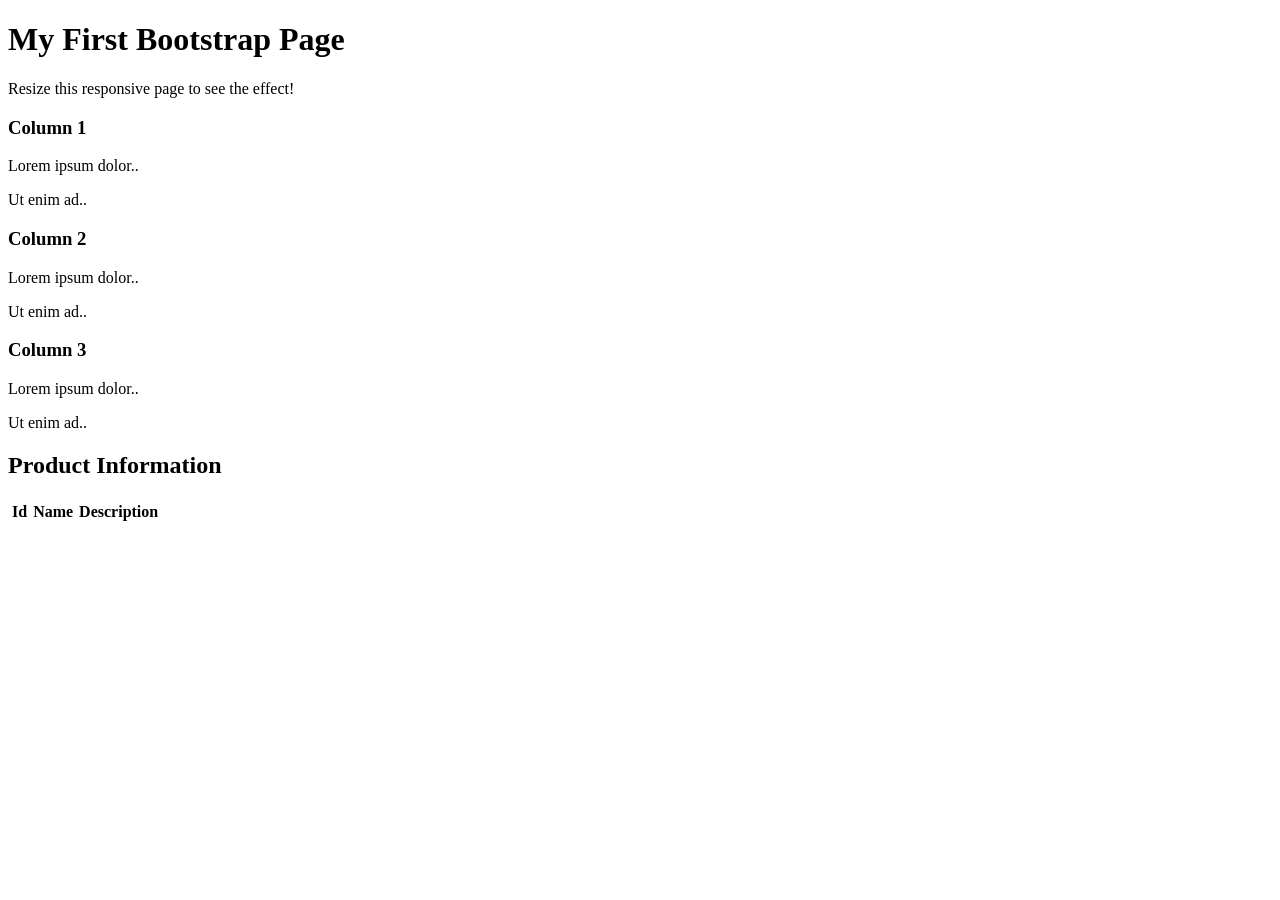
==== src/main/resources/templates/products.html @ d49a936c "Initial commit of project files. Demo setup to begin work mostly complete." ====
<!DOCTYPE html>
<html xmlns:th="http://www.thymeleaf.org">
<head>
<meta charset="UTF-8">
<title>Insert title here</title>

<link rel="stylesheet" type="text/css" href="/webjars/bootstrap/4.1.3/css/bootstrap.min.css"/>

<script type="text/javascript" src="/webjars/jquery/3.3.1/jquery.min.js"></script>
<script type="text/javascript" src="/webjars/bootstrap/4.1.3/js/bootstrap.min.js"></script>

</head>
	<div class="jumbotron text-center">
	  <h1>My First Bootstrap Page</h1>
	  <p>Resize this responsive page to see the effect!</p> 
	</div>
	
	<div class="container">
	  	<div class="row">
	    	<div class="col-sm-4">
	      		<h3>Column 1</h3>
	      		<p>Lorem ipsum dolor..</p>
	      		<p>Ut enim ad..</p>
	    	</div>
	    	<div class="col-sm-4">
	      		<h3>Column 2</h3>
	      		<p>Lorem ipsum dolor..</p>
	      		<p>Ut enim ad..</p>
	    	</div>
	    	<div class="col-sm-4">
	      		<h3>Column 3</h3> 
	      		<p>Lorem ipsum dolor..</p>
	      		<p>Ut enim ad..</p>
	    	</div>
	  	</div>
	</div>

<body>	
	<h2>Product Information</h2>
	<table cellpadding="2" cellspacing="2">
		<tr>
			<th>Id</th>
			<th>Name</th>
			<th>Description</th>
		</tr>
		<tr th:each="product, iterStat : ${productList}">
			<td><span th:text="${product.id}"></span></td>
			<td><span th:text="${product.name}"></span></td>
			<td><span th:text="${product.description}"></span></td>	
		</tr>

	</table>
</body>
</html>
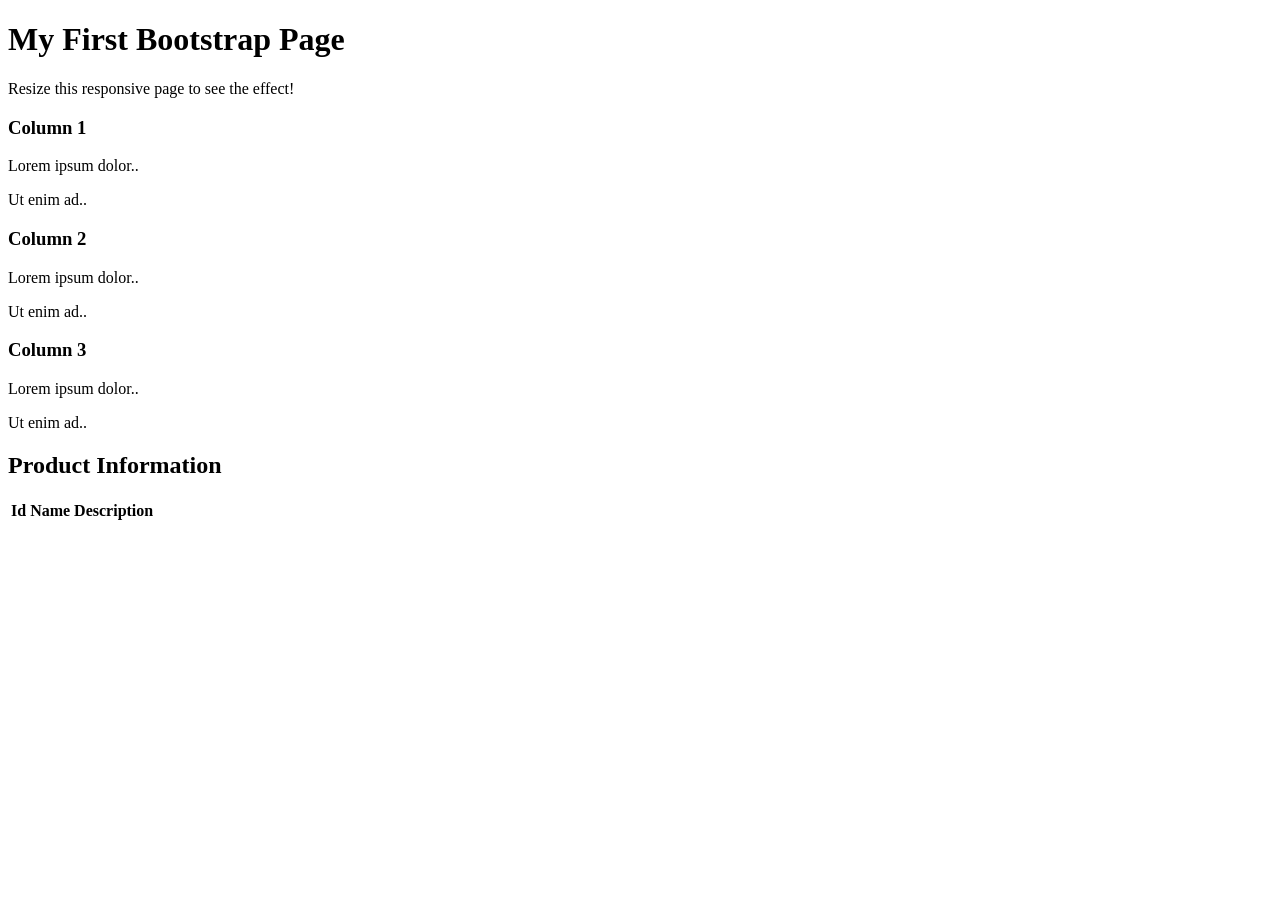
==== commit b190d372: "Changed raw HTML table to bootstrap table" ====
--- a/src/main/resources/templates/products.html
+++ b/src/main/resources/templates/products.html
@@ -37,14 +37,14 @@
 
 <body>	
 	<h2>Product Information</h2>
-	<table cellpadding="2" cellspacing="2">
+	<table class="table">
 		<tr>
-			<th>Id</th>
-			<th>Name</th>
-			<th>Description</th>
+			<th scope="col">Id</th>
+			<th scope="col">Name</th>
+			<th scope="col">Description</th>
 		</tr>
 		<tr th:each="product, iterStat : ${productList}">
-			<td><span th:text="${product.id}"></span></td>
+			<th scope="row"><span th:text="${product.id}"></span></th>
 			<td><span th:text="${product.name}"></span></td>
 			<td><span th:text="${product.description}"></span></td>	
 		</tr>
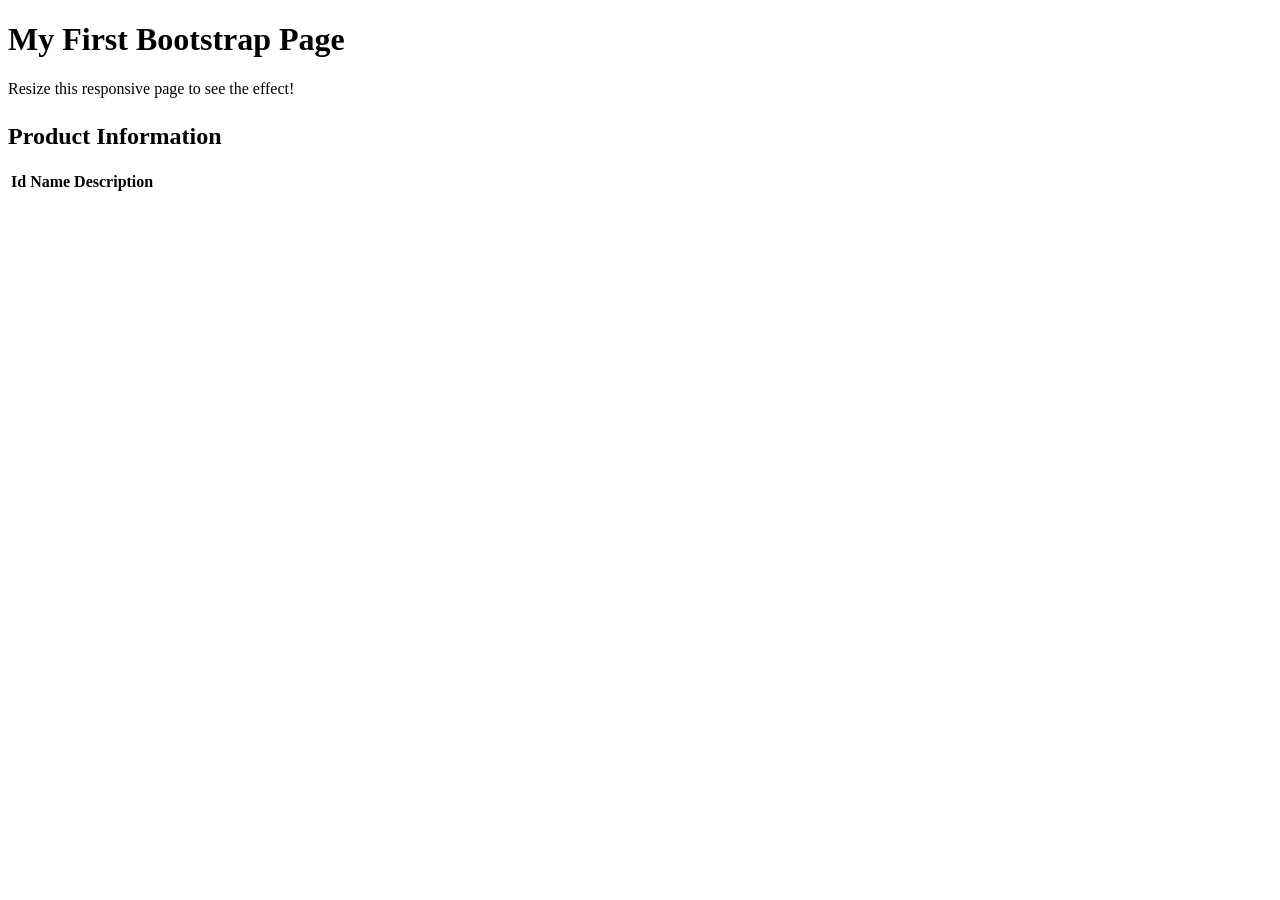
==== commit 484dfc65: "Added front end support for navigating products" ====
--- a/src/main/resources/templates/products.html
+++ b/src/main/resources/templates/products.html
@@ -4,38 +4,35 @@
 <meta charset="UTF-8">
 <title>Insert title here</title>
 
-<link rel="stylesheet" type="text/css" href="/webjars/bootstrap/4.1.3/css/bootstrap.min.css"/>
+	<link rel="stylesheet" type="text/css" href="/css/custom.css"/>
+	<link rel="stylesheet" type="text/css" href="/webjars/bootstrap/4.1.3/css/bootstrap.min.css"/>
 
 <script type="text/javascript" src="/webjars/jquery/3.3.1/jquery.min.js"></script>
 <script type="text/javascript" src="/webjars/bootstrap/4.1.3/js/bootstrap.min.js"></script>
 
 </head>
-	<div class="jumbotron text-center">
+	<div class="jumbotron  text-center ">
 	  <h1>My First Bootstrap Page</h1>
 	  <p>Resize this responsive page to see the effect!</p> 
 	</div>
 	
 	<div class="container">
 	  	<div class="row">
-	    	<div class="col-sm-4">
-	      		<h3>Column 1</h3>
-	      		<p>Lorem ipsum dolor..</p>
-	      		<p>Ut enim ad..</p>
-	    	</div>
-	    	<div class="col-sm-4">
-	      		<h3>Column 2</h3>
-	      		<p>Lorem ipsum dolor..</p>
-	      		<p>Ut enim ad..</p>
-	    	</div>
-	    	<div class="col-sm-4">
-	      		<h3>Column 3</h3> 
-	      		<p>Lorem ipsum dolor..</p>
-	      		<p>Ut enim ad..</p>
-	    	</div>
+ 	    	<div th:each="product, iterStat : ${productList}" class="col-sm-4">
+ 					<div class="card" style="width: 18rem;">
+						<a class="productCard" th:href="@{'products/' + ${product.id}}">
+						<div class="card-body">
+							<h5 class="card-title"><span th:text="${product.name}"></span></h5>
+							<h6 class="card-subtitle mb-2 text-muted"><span th:text="${product.id}"></span></h6>
+							<p class="card-text"><span th:text="${product.description}"></span></p>
+						</div>
+						</a>
+					</div>
+ 			</div>
 	  	</div>
 	</div>
 
-<body>	
+<body>
 	<h2>Product Information</h2>
 	<table class="table">
 		<tr>
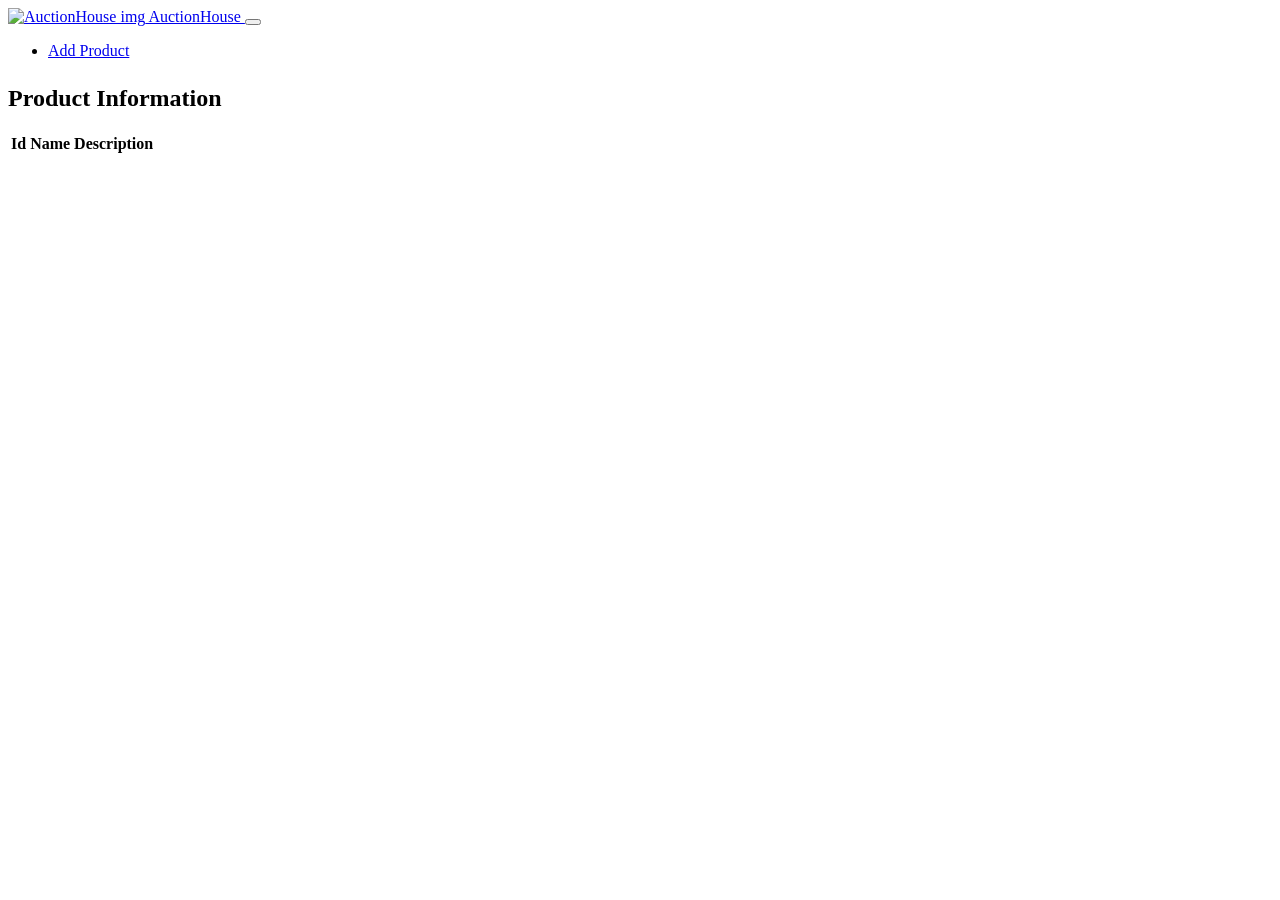
==== commit dd44066b: "Added navbar to products page" ====
--- a/src/main/resources/templates/products.html
+++ b/src/main/resources/templates/products.html
@@ -11,10 +11,22 @@
 <script type="text/javascript" src="/webjars/bootstrap/4.1.3/js/bootstrap.min.js"></script>
 
 </head>
-	<div class="jumbotron  text-center ">
-	  <h1>My First Bootstrap Page</h1>
-	  <p>Resize this responsive page to see the effect!</p> 
-	</div>
+	<nav class="navbar navbar-expand-lg navbar-dark bg-primary">
+		<a class="navbar-brand" href="#">
+			<img src="/images/svg/house-with-wifi-svgrepo-com.svg" width="50" height="50" alt="AuctionHouse img">
+			AuctionHouse
+		</a>
+		<button class="navbar-toggler" type="button" data-toggle="collapse" data-target="#navbarNav" aria-controls="navbarNav" aria-expanded="false" aria-label="Toggle navigation">
+			<span class="navbar-toggler-icon"></span>
+		</button>
+		<div class="collapse navbar-collapse" id="navbarNav">
+			<ul class="navbar-nav">
+				<li class="nav-item">
+					<a class="nav-link" href="/products/add">Add Product</a>
+				</li>
+			</ul>
+		</div>
+	</nav>
 	
 	<div class="container">
 	  	<div class="row">
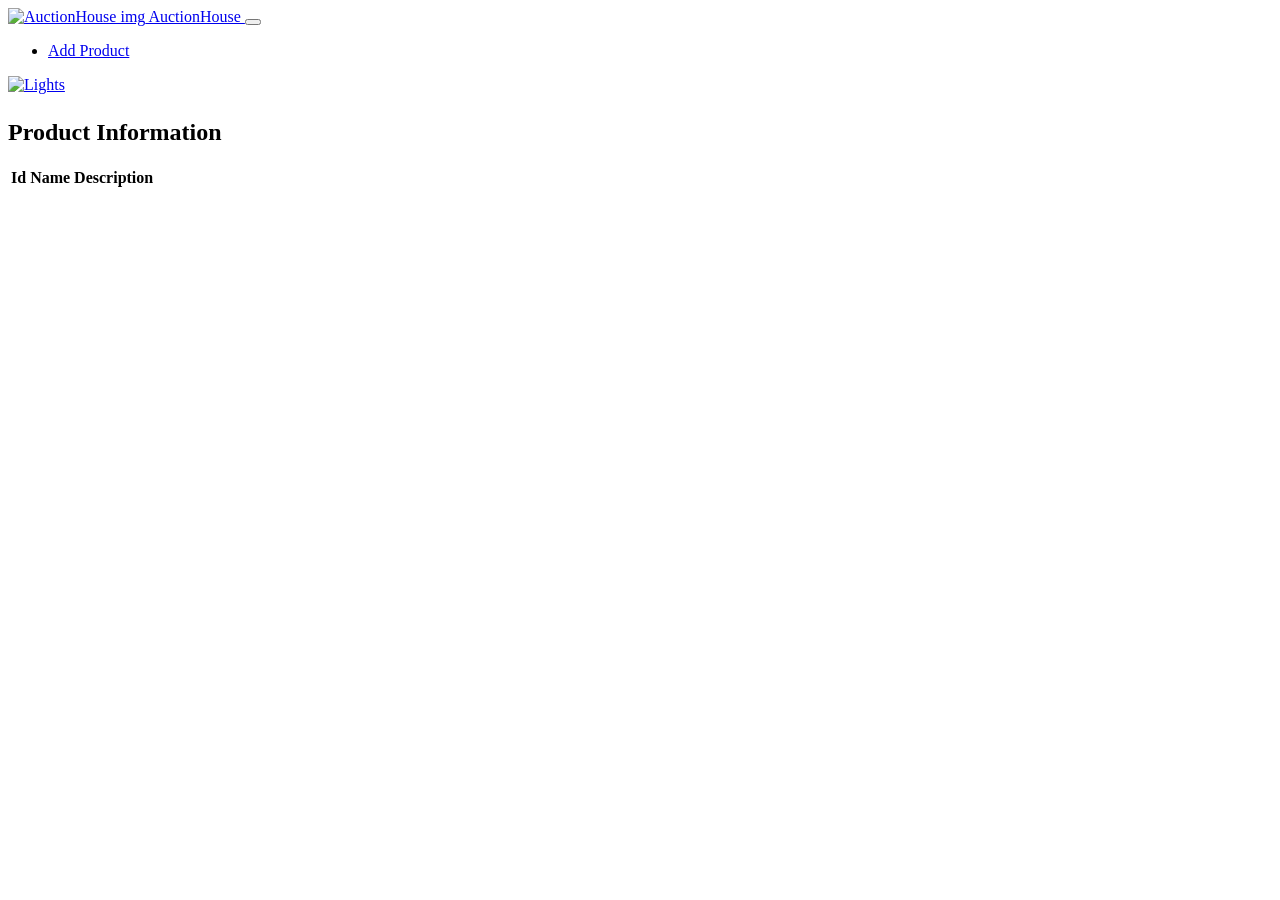
==== commit 0607eba4: "Added images, changed default mapping to /products" ====
--- a/src/main/resources/templates/products.html
+++ b/src/main/resources/templates/products.html
@@ -30,9 +30,12 @@
 	
 	<div class="container">
 	  	<div class="row">
- 	    	<div th:each="product, iterStat : ${productList}" class="col-sm-4">
- 					<div class="card" style="width: 18rem;">
-						<a class="productCard" th:href="@{'products/' + ${product.id}}">
+ 	    	<div th:each="product, iterStat : ${productList}" class="col-sm-4">			
+			    <div class="thumbnail">
+			      <a href="/images/mountain.jpg">
+			        <img src="/images/mountain.jpg" alt="Lights" style="width:100%">
+ 					<div class="card">
+						<a class="productCard" th:href="@{${product.id}}">
 						<div class="card-body">
 							<h5 class="card-title"><span th:text="${product.name}"></span></h5>
 							<h6 class="card-subtitle mb-2 text-muted"><span th:text="${product.id}"></span></h6>
@@ -40,6 +43,8 @@
 						</div>
 						</a>
 					</div>
+			      </a>
+			    </div>
  			</div>
 	  	</div>
 	</div>
